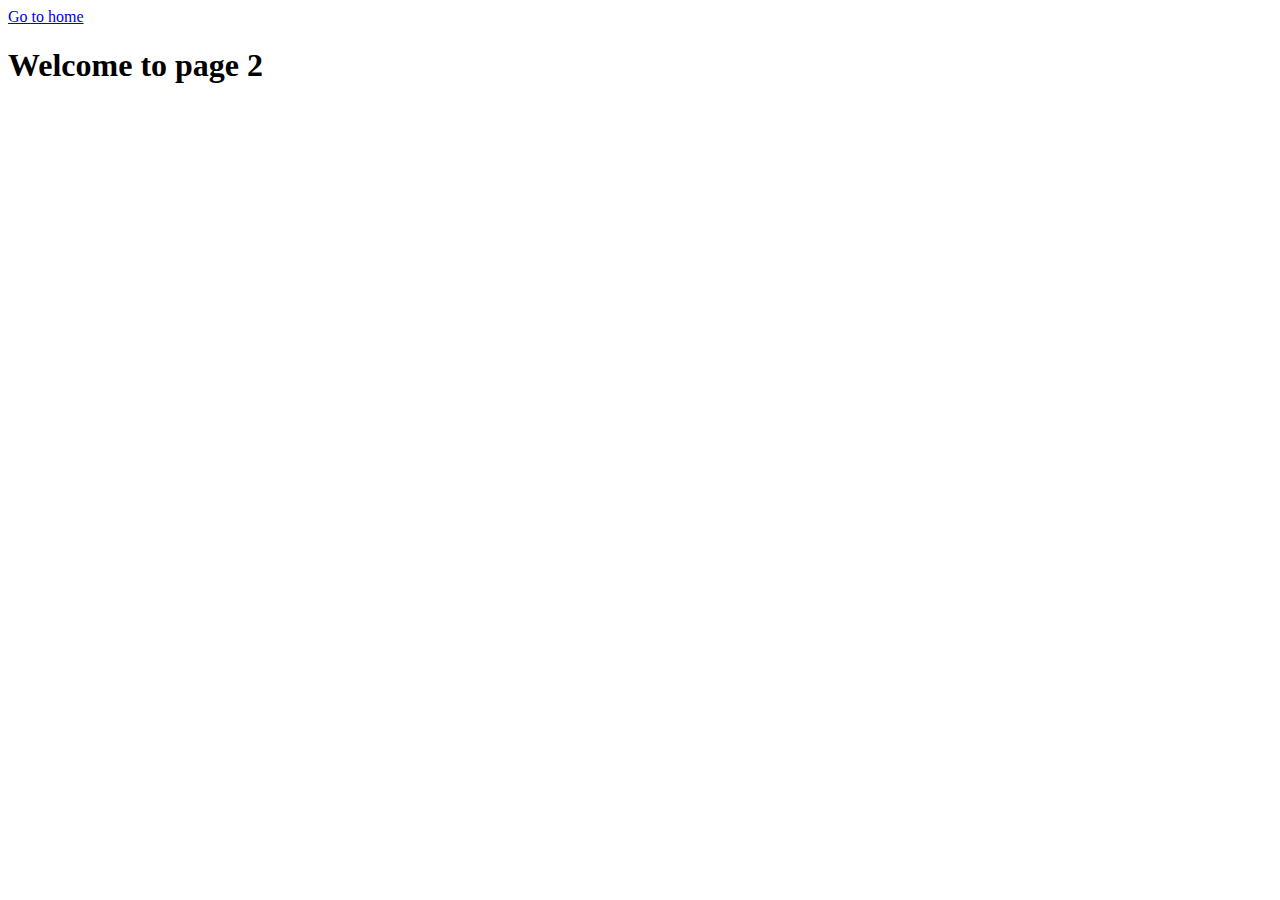
==== page-2.html @ 413d63dd "Deploying to gh-pages from @ DorotaDobija/goit-js-hw-11@738e0a01a4fc50d27a7b93b4bfe017ac597af2fc 🚀" ====
<!DOCTYPE html>
<html lang="en">
  <head>
    <meta charset="UTF-8" />
    <meta http-equiv="X-UA-Compatible" content="IE=edge" />
    <meta name="viewport" content="width=device-width, initial-scale=1.0" />
    <title>Page 2</title>
  </head>
  <body>
    <section>
      <a href="./index.html">Go to home</a>
      <h1>Welcome to page 2</h1>
    </section>
  </body>
</html>
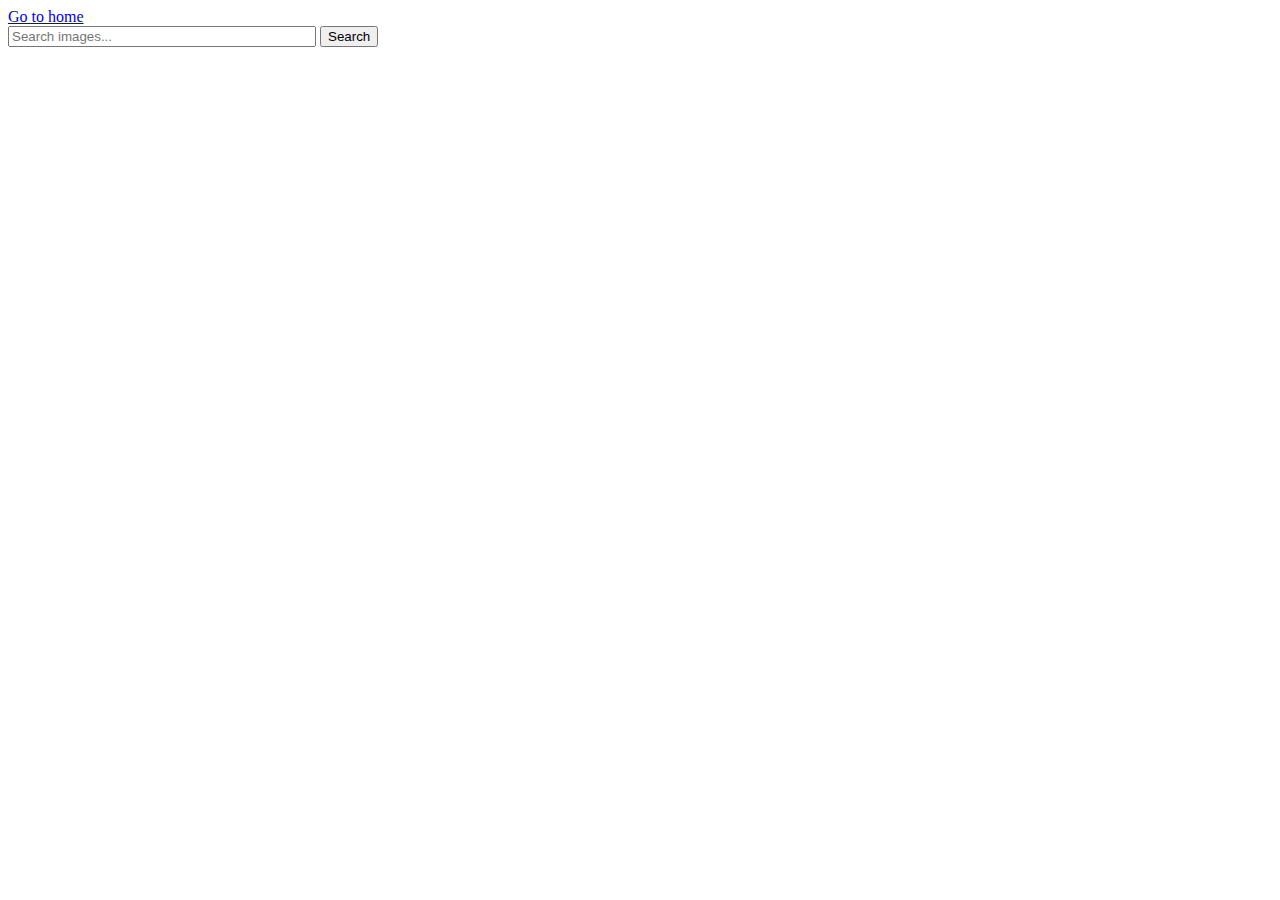
==== commit 9c30e1f8: "Deploying to gh-pages from @ DorotaDobija/goit-js-hw-11@c35dde58eda9b1ac36853642d22c6daf148e8f38 🚀" ====
--- a/page-2.html
+++ b/page-2.html
@@ -5,11 +5,27 @@
     <meta http-equiv="X-UA-Compatible" content="IE=edge" />
     <meta name="viewport" content="width=device-width, initial-scale=1.0" />
     <title>Page 2</title>
+    
+    
+    <script type="module" crossorigin src="/goit-js-hw-11/commonHelpers2.js"></script>
+    <link rel="modulepreload" crossorigin href="/goit-js-hw-11/assets/modulepreload-polyfill-3cfb730f.js">
+    <link rel="modulepreload" crossorigin href="/goit-js-hw-11/assets/vendor-8c59ed88.js">
+    <link rel="stylesheet" href="/goit-js-hw-11/assets/vendor-1cd1f9d9.css">
+    <link rel="stylesheet" href="/goit-js-hw-11/assets/page-2-8089e91a.css">
   </head>
   <body>
     <section>
       <a href="./index.html">Go to home</a>
-      <h1>Welcome to page 2</h1>
     </section>
+    <form class="search-form">
+      <input
+        style="width: 300px"
+        type="text"
+        placeholder="Search images..."
+        id="search-input"
+      />
+      <button type="submit">Search</button>
+    </form>
+    <ul class="gallery"></ul>
   </body>
 </html>
